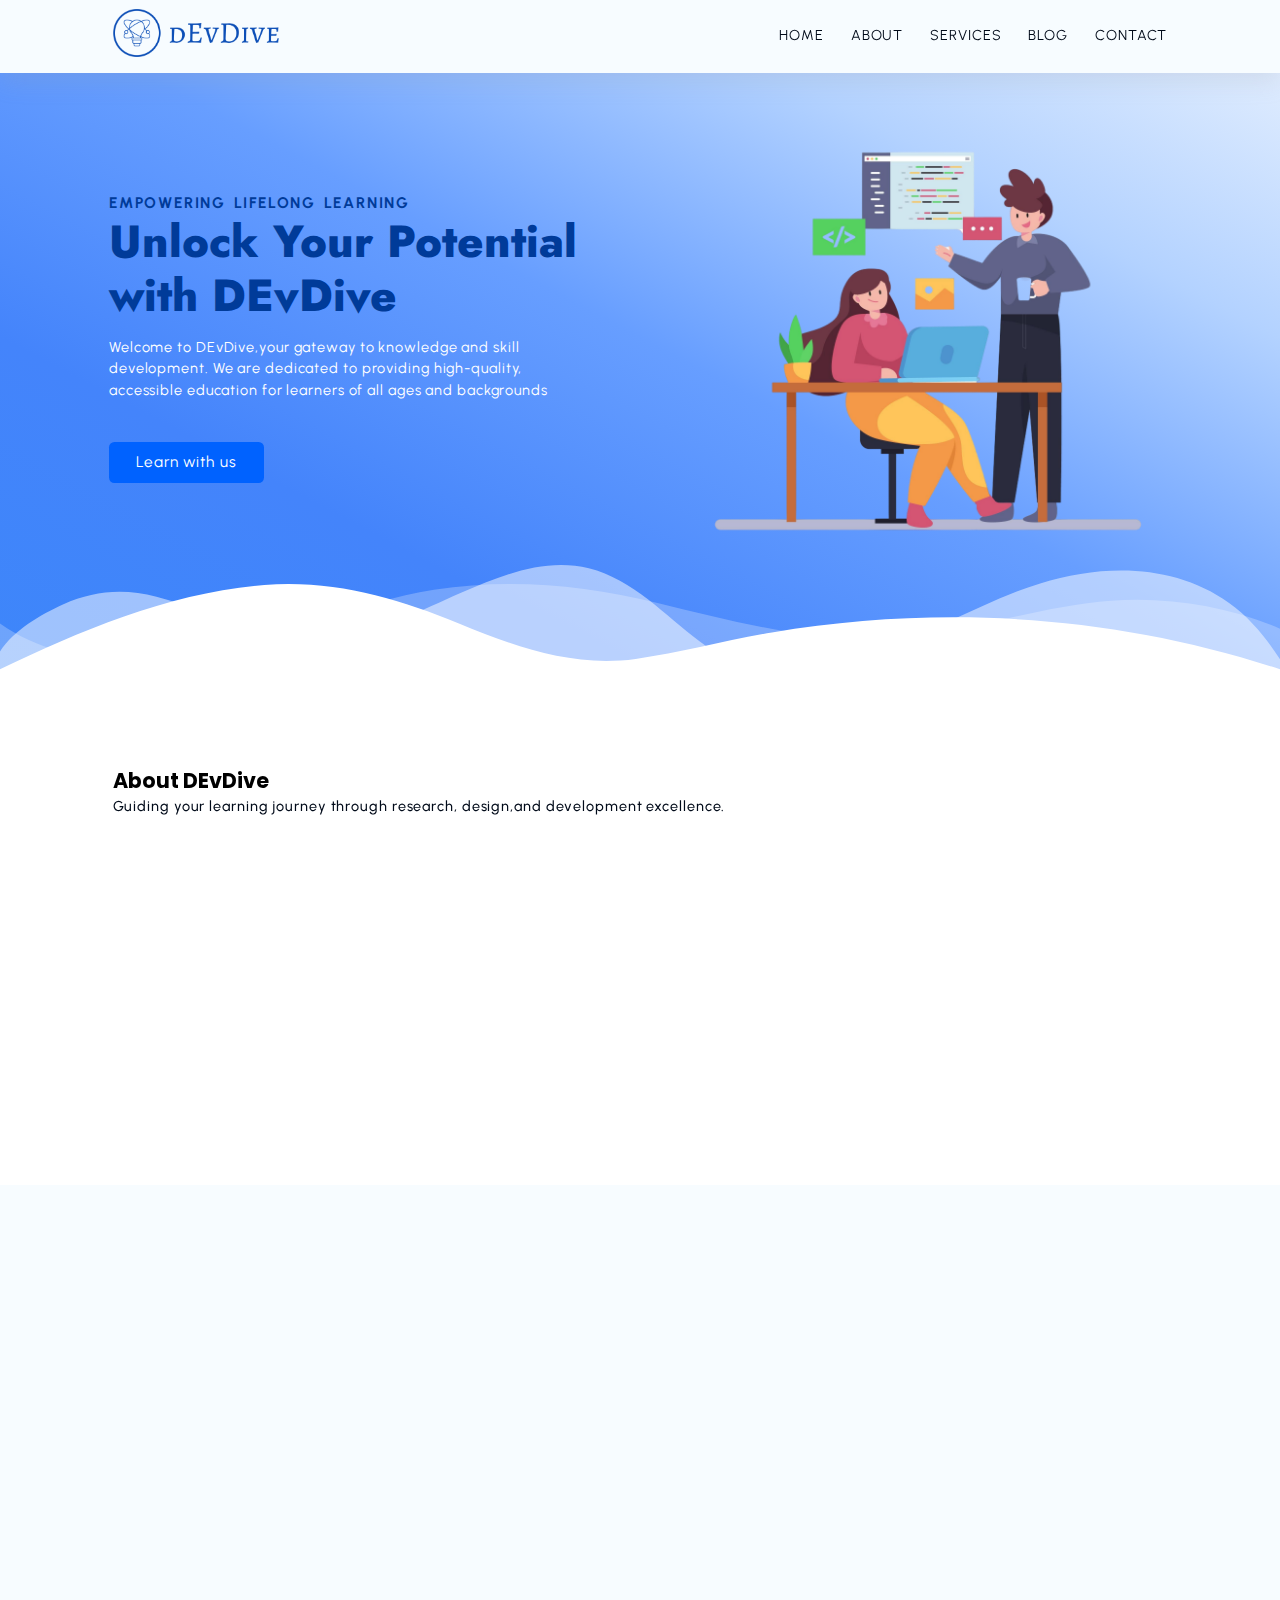
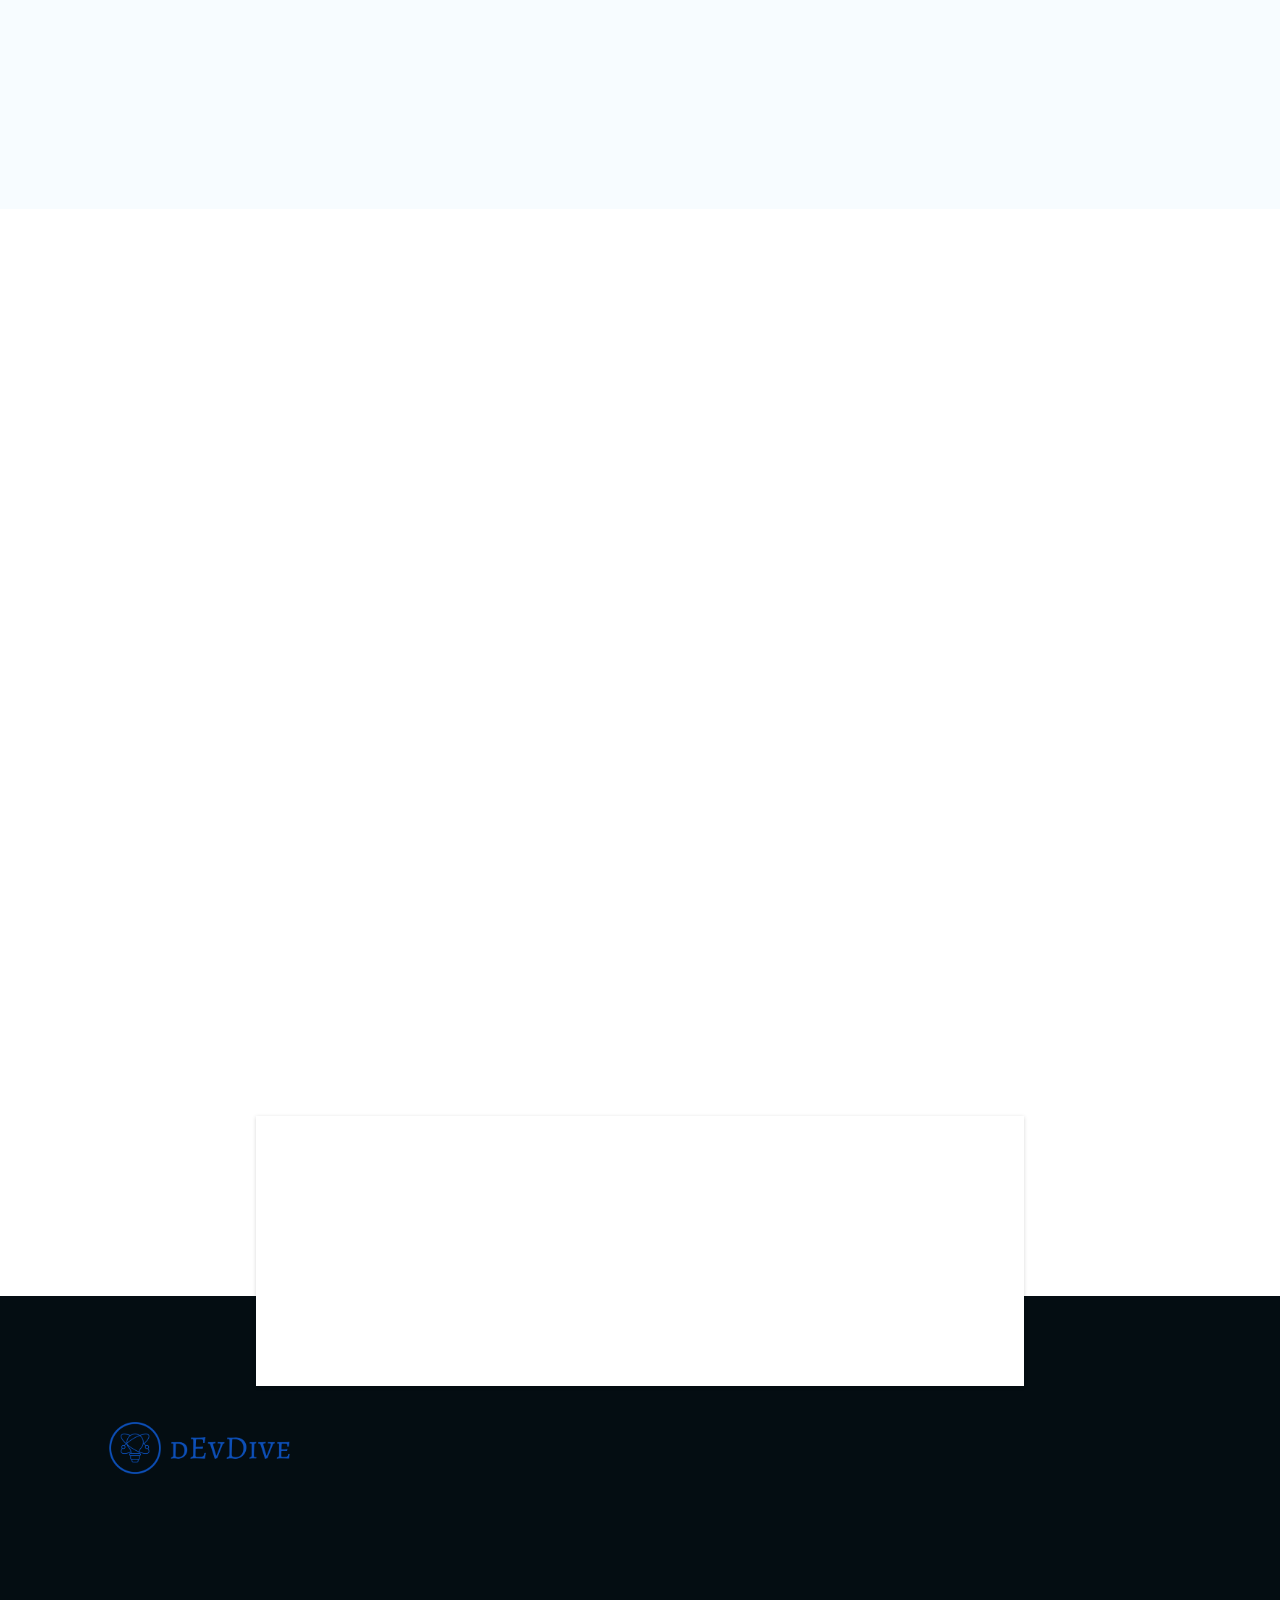
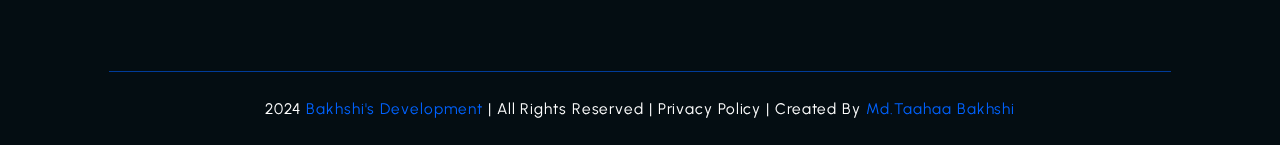
==== js/index.html @ 9adbd9cb "initial commit" ====
<!DOCTYPE html>
<html lang="en">
  <head>
    <meta charset="UTF-8" />
    <meta name="viewport" content="width=device-width, initial-scale=1.0" />
<meta name="description" content="  Welcome to Bakhshi's EduHub,your gateway to knowledge and skill
development. We are dedicated to providing high-quality,
accessible education for learners of all ages and backgrounds">
<meta name="keywords" content="devdive,bakhshi eduhub,web development course,html course ,">
<meta name="robots" content="index,follow ">
    <title>Bakhshi'sEduHub</title>
    <link rel="stylesheet" href="https://unpkg.com/aos@next/dist/aos.css" />
    <link
      rel="stylesheet"
      href="https://cdnjs.cloudflare.com/ajax/libs/font-awesome/6.6.0/css/all.min.css"
      integrity="sha512-Kc323vGBEqzTmouAECnVceyQqyqdsSiqLQISBL29aUW4U/M7pSPA/gEUZQqv1cwx4OnYxTxve5UMg5GT6L4JJg=="
      crossorigin="anonymous"
      referrerpolicy="no-referrer"
    />
    <link rel="stylesheet" href="style.css" />
  </head>

  <body>
    <!-- ========== Start NAVBAR Section ========== -->
    <header class="section-navbar">
      <div class="container">
        <div class="navbar-logo">
          <a href="index.html">
            <img src="/images/devdive-logo.png" alt="logo" />
          </a>
        </div>

        <nav class="navbar">
          <ul>
            <li class="nav-item">
              <a class="nav-link wobble-top" href="index.html">home</a>
            </li>
            <li class="nav-item">
              <a class="nav-link wobble-top" href="about.html">about</a>
            </li>
            <li class="nav-item">
              <a class="nav-link wobble-top" href="services.html">services</a>
            </li>
            <li class="nav-item">
              <a class="nav-link wobble-top" href="blog.html">blog</a>
            </li>
            <li class="nav-item">
              <a class="nav-link wobble-top" href="contact.html">contact</a>
            </li>
          </ul>
        </nav>
      </div>
    </header>
    <!-- ========== End NAVBAR Section ========== -->

    <!-- ========== Start HERO Section ========== -->
    <main>
      <div class="section-hero">
        <div class="container grid grid-two--cols">
          <div class="section-hero--content">
            <p class="hero-subheading">EMPOWERING LIFELONG LEARNING</p>
            <h1 class="hero-heading">
              Unlock Your Potential with DEvDive
            </h1>
            <p class="hero-para">
              Welcome to DEvDive,your gateway to knowledge and skill
              development. We are dedicated to providing high-quality,
              accessible education for learners of all ages and backgrounds
            </p>
            <div class="hero-btn">
              <a href="#" class="btn btn--white">Learn with us</a>
            </div>
          </div>
          <div class="section-hero--image">
            <figure>
              <img src="/images/hero-section-img.png " alt="image" />
            </figure>
          </div>
        </div>
      </div>
      <div class="custom-shape-divider-bottom-1725470568">
        <svg
          data-name="Layer 1"
          xmlns="http://www.w3.org/2000/svg"
          viewBox="0 0 1200 120"
          preserveAspectRatio="none"
        >
          <path
            d="M0,0V46.29c47.79,22.2,103.59,32.17,158,28,70.36-5.37,136.33-33.31,206.8-37.5C438.64,32.43,512.34,53.67,583,72.05c69.27,18,138.3,24.88,209.4,13.08,36.15-6,69.85-17.84,104.45-29.34C989.49,25,1113-14.29,1200,52.47V0Z"
            opacity=".25"
            class="shape-fill"
          ></path>
          <path
            d="M0,0V15.81C13,36.92,27.64,56.86,47.69,72.05,99.41,111.27,165,111,224.58,91.58c31.15-10.15,60.09-26.07,89.67-39.8,40.92-19,84.73-46,130.83-49.67,36.26-2.85,70.9,9.42,98.6,31.56,31.77,25.39,62.32,62,103.63,73,40.44,10.79,81.35-6.69,119.13-24.28s75.16-39,116.92-43.05c59.73-5.85,113.28,22.88,168.9,38.84,30.2,8.66,59,6.17,87.09-7.5,22.43-10.89,48-26.93,60.65-49.24V0Z"
            opacity=".5"
            class="shape-fill"
          ></path>
          <path
            d="M0,0V5.63C149.93,59,314.09,71.32,475.83,42.57c43-7.64,84.23-20.12,127.61-26.46,59-8.63,112.48,12.24,165.56,35.4C827.93,77.22,886,95.24,951.2,90c86.53-7,172.46-45.71,248.8-84.81V0Z"
            class="shape-fill"
          ></path>
        </svg>
      </div>
    </main>
    <!-- ========== End HERO Section ========== -->

    <!-- ========== Start About Section ========== -->

    <section class="section-about"  id="about">
      <div class="container" data-aos="fade-right">
        <h2 class="section-common--heading">About DEvDive</h2>
        <p class="section-common--subheading">
          Guiding your learning journey through research, design,and development
          excellence.
        </p>
      </div>

      <div class="container grid grid-three--cols" data-aos="fade-up">
        <div class="about ">
          <div class="icon">
            <img
              src="/images/Analytics 3D Animated Icon.gif"
              alt="research-icon-gif"
            />
          </div>
          <h3 class="section-common--title">Research</h3>
          <p>
            We start by learning what you need, we look at what's new and
            exciting in learning and choose topics that match what you want to
            learn.
          </p>
        </div>
        <div class="about" >
          <div class="icon">
            <img
              src="/images/Social Media Content Monitoring.gif"
              alt="research-icon-gif"
            />
          </div>
          <h3 class="section-common--title">Design</h3>
          <p>
            Next, we make the lessons, we make them fun and interesting for you.
            we make sure they work for different ways people like to learn
          </p>
        </div>
        <div class="about">
          <div class="icon">
            <img
              src="/images/Keyword 3D Animated Icon.gif"
              alt="research-icon-gif"
            />
          </div>
          <h3 class="section-common--title">Development</h3>
          <p>
            After that, we turn the lessons into things you can use online, we
            use the latest tools to make sure they work well and make you happy.
          </p>
        </div>
      </div>
    </section>

    <!-- ========== End About Section ========== -->

    <!-- ========== Start Courses Section ========== -->
    <section class="section-course" >
      <div class="container"data-aos="fade-right">
        <h2 class="section-common--heading">Explore our courses</h2>
        <p class="section-common--subheading">
          Discover a variety of courses across different categories.
        </p>
      </div>

      <div class="container grid grid-four--cols">
        <div class="courses" data-aos="zoom-in-up">
          <div class="icon">
            <i class="fa-brands fa-js"></i>
          </div>
          <h3 class="section-common--title">Js Development</h3>
          <p>
            Creating dynamic,interactive web applications for user engagement
          </p>
        </div>
        <div class="courses" data-aos="zoom-in-up">
          <div class="icon">
            <i class="fa-brands fa-python"></i>
          </div>
          <h3 class="section-common--title">Python</h3>
          <p>
            Versatile language for problem-solving and applications development
          </p>
        </div>
        <div class="courses" data-aos="zoom-in-up">
          <div class="icon">
            <i class="fa-solid fa-c"></i>
          </div>
          <h3 class="section-common--title">C Development</h3>
          <p>Powerful,efficient coding language for software development</p>
        </div>
        <div class="courses" data-aos="zoom-in-up">
          <div class="icon">
            <i
              class="fa-brands fa-java"
              style="font-weight: 600; font-size: 2.5rem"
            ></i>
          </div>
          <h3 class="section-common--title">JAVA Development</h3>
          <p>Cross-platform application developer with java programming</p>
        </div>
        <div class="courses" data-aos="zoom-in-up">
          <div class="icon">
            <i class="fa-solid fa-database"></i>
          </div>
          <h3 class="section-common--title">SQL Development</h3>
          <p>
            Effective data management and retrieval using SQL database language
          </p>
        </div>
        <div class="courses" data-aos="zoom-in-up">
          <div class="icon">
            <i class="fa-brands fa-html5"></i>
          </div>
          <h3 class="section-common--title">HTML Development</h3>
          <p>Web content structure with essential markup language</p>
        </div>
        <div class="courses" data-aos="zoom-in-up">
          <div class="icon">
            <i class="fa-brands fa-css3"></i>
          </div>
          <h3 class="section-common--title">CSS Development</h3>
          <p>Styling web elements for visually appealing websites</p>
        </div>
      </div>
    </section>
    <!-- ========== End Courses Section ========== -->

    <!-- ========== Start why choose Section ========== -->
    <section class="section-why-choose">
      <div class="container"data-aos="fade-right">
        <h2 class="section-common--heading">why choose dEvDive</h2>
        <p class="section-common--subheading">
          Choose DevDive for a holistic, enriching learning experience that
          empowers you to achieve your goals.
        </p>
      </div>

      <div class="container grid grid-three--cols">
        <div class="choose-left text-align--right" >
          <div class="why-choose" data-aos="fade-right">
            <p class="common-text-highlight">1</p>
            <h3 class="section-common--title">Expert-Led Courses</h3>
            <p>
              Our courses are designed and taught by industry professionals with
              real-world experience in cutting-edge technologies.
            </p>
          </div>
          <div class="why-choose" data-aos="fade-right">
            <p class="common-text-highlight">2</p>
            <h3 class="section-common--title">Hands-On Learning</h3>
            <p>
              We emphasize practical, hands-on learning with real projects,
              allowing you to apply concepts directly to real-world scenarios.
            </p>
          </div>
          <div class="why-choose" data-aos="fade-right">
            <p class="common-text-highlight">3</p>
            <h3 class="section-common--title">Mentorship and Support</h3>
            <p>
              Personalized mentorship from experts in the field helps guide your
              learning, answer your questions, and provide career advice.
            </p>
          </div>
        </div>

        <!--? center part of image -->

        <div class="choose-center" data-aos="zoom-in"  data-aos-delay="150"   >
          <figure><img src="/images/center_img.png" alt="" /></figure>
        </div>

        <!--? right side content -->
        <div class="choose-right text-align--left"  >
          <div class="why-choose"data-aos="fade-left">
            <p class="common-text-highlight">4</p>
            <h3 class="section-common--title">
              Certification 
            </h3>
            <p>
              Earn recognized certifications upon course completion and build a
              professional portfolio to showcase your skills.
            </p>
          </div>
          <div class="why-choose"data-aos="fade-left">
            <p class="common-text-highlight">5</p>
            <h3 class="section-common--title">Job Placement Assistance</h3>
            <p>
              Benefit from our strong industry connections, interview
              preparation, and placement support to help you land your dream
              job.
            </p>
          </div>
          <div class="why-choose"data-aos="fade-left">
            <p class="common-text-highlight">6</p>
            <h3 class="section-common--title">Community of Learners</h3>
            <p>
              Join a vibrant community of fellow learners and alumni, where you
              can network, collaborate, and share ideas.
            </p>
          </div>
        </div>
      </div>
    </section>
    <!-- ========== End why choose Section ========== -->

    <!-- ========== Start Contact home Section ========== -->

    <div class="section-contact-homepage" >
      <div class="container grid grid-two--cols" data-aos="flip-up"  >
        <div class="contact-content">
          <h2 class="contact-title">Let's revolutionize the way you study</h2>
          <p>Join our free bootcamps to know us better</p>
          <div class="btn">
            <a href="contact.hmtl">
              start now <i class="fa-duotone fa-solid fa-arrow-right"></i
            ></a>
          </div>
        </div>
        <div class="contact-image">
          <img src="/images/contact-img2.png" alt="" />
        </div>
      </div>
    </div>

    <!-- ========== End Contact home Section ========== -->

    <!-- ========== Start  Footer Section ========== -->
    <footer>
      <div class="container grid grid-four--cols"  >
        <div class="footer-logo">
          <a href="index.html" class="footer-subheading">
            <img src="/images/devdive-logo.png" alt="logo" >
          </a>
        </div>
        <div class="footer-1" data-aos="zoom-in-up" >
          <p>Let's revolutionize the way you study with DevDive</p>
          <div class="social-footer-icons">
            <a
              href="https://www.facebook.com/taahaa.bakhshi/"
              target="_blank"
              class="fa-brands fa-facebook"
            ></a>
            <a href="https://www.instagram.com/its_bakhshi05/"   target="_blank"class="fa-brands fa-instagram"></a>
            <a
              href="https://github.com/mdtaahaabakhshi"
              target="_blank"
              class="fa-brands fa-github"
            ></a>
            
            <a href="#"   target="_blank"class="fa-brands fa-linkedin"></a>
           
          </div>
        </div>

        <div class="footer-2" data-aos="zoom-in-up" >
          <p class="footer-subheading">Courses</p>
          <ul class="footer-ul">
            <li><a href="index.html"></a>css</li>
            <li><a href="index.html"></a>Html</li>
            <li><a href="index.html"></a>Python</li>
            <li><a href="index.html"></a>Js</li>
            <li><a href="index.html"></a>sql</li>
          </ul>
        </div>
        <div class="footer-3" data-aos="zoom-in-up" >
          <p class="footer-subheading">Links</p>
          <ul class="footer-ul">
            <li><a href="index.html"></a>Home</li>
            <li><a href="index.html"></a>About</li>
            <li><a href="index.html"></a>Services</li>
            <li><a href="index.html"></a>Blog</li>
            <li><a href="index.html"></a>Contact</li>
          </ul>
        </div>
        <div class="footer-4" data-aos="zoom-in-up" >
          <p class="footer-subheading">Blogs</p>
          <ul class="footer-ul">
            <li><a href="index.html"></a>React App </li>
            <li><a href="index.html"></a>object detection ai</li>
            <li><a href="index.html"></a>E-commerce web</li>
            <li><a href="index.html"></a>tic-tac-toe game</li>
            <!-- <li><a href="index.html"></a>css</li> -->
          </ul>
        </div>

        <div class="credit">
          <i class="fa-sharp fa-regular fa-copyright"></i> 2024
          <span>bakhshi's development</span> | all rights reserved | privacy
          policy | created by <span>md.taahaa bakhshi</span>
        </div>
      </div>
    </footer>

    <!-- ========== End  Footer Section ========== -->
    <script src="https://unpkg.com/aos@next/dist/aos.js"></script>
    <script>
      AOS.init();
    </script>
  </body>
</html>
---- js/style.css ----
@import url("https://fonts.googleapis.com/css2?family=Poppins:ital,wght@0,100;0,200;0,300;0,400;0,500;0,600;0,700;0,800;0,900;1,100;1,200;1,300;1,400;1,500;1,600;1,700;1,800;1,900&family=Quicksand:wght@300..700&family=Jost:ital,wght@0,100..900;1,100..900&family=Urbanist:ital,wght@0,100..900;1,100..900&display=swap");
body {
  overflow-x: hidden;
}
* {
  margin: 0;
  padding: 0;
  box-sizing: border-box;
  font-family: "Urbanist", sans-serif;
}
html {
  font-size: 56.25%;
  /* scroll-behavior: smooth; */
}

h1,
h2,
h3,
h4,
h5,
h6 {
  font-family: "poppins", sans-serif;
}
h3{
  text-transform: capitalize;
}
p,
li,
a,
label {
  font-family: "Urbanist", sans-serif;
  font-size: 1.6rem;
  letter-spacing: 0.1rem; 
  font-weight: 400;
  color: var(--para-color);
  line-height: 1.5;
}
p {
  font-size: 1.6rem;
}
li {
  list-style: none;
}
a {
  text-decoration: none;
}

/*! Theme */

:root {
  --main-color: #0062ff;
  --supporting-color: #ebf3fe;
  --font-color: #424242;
  --bg-color: #f7fcff;
  --heading-color: #000a19;
  --para-color: #504e4d;
  --hero-heading-color: #003b99;
  --white-color: #ffffff;
  --btn-hover-bg-color: #003b99;
  --btn-box-shadow: rgba(100, 100, 111, 0.2) 0px 7px 29px 0px;
  --footer-bg-color: #040d12;
}

/*! Layout */
.container {
  max-width: 122rem;
  margin: 0 auto;
  /* margin: 0 16rem; */
  padding: 5rem 2rem;
}
.grid {
  display: grid;
}
.grid-two--cols {
  grid-template-columns: repeat(2, 1fr);
}
.grid-three--cols {
  grid-template-columns: repeat(3, 1fr);
  gap: 5.5rem;
}
.grid-four--cols {
  grid-template-columns: repeat(4, 1fr);
  gap: 2.5rem;
  & .courses {
    padding: 2.5rem;
    margin-top: -2rem;
  }
}

/* .section-about .container:first-child,
.section-course .container:first-child,
.section-why-choose .container:first-child,
.section-contact .container:first-child,
.section-blog .container:first-child {
  padding: 12rem 0 2.4rem 0;
} */
:is(
    .section-about,
    .section-course,
    .section-why-choose,
    .section-contact,
    .section-blog
  )
  .container:first-child {
  padding: 10rem 2.4rem 3rem 2.4rem;
}

/*! module/reusable */

.section-common--heading {
  font-size: 2.3rem;
  font-weight: 700;
  text-transform: capitalize;
}
.section-common--subheading {
  color: var(--heading-color);
  font-weight: 500;
}

.section-common--title {
  font-size: 1.6rem;
  font-weight: 650;
  margin: 1.8rem 0 0.9rem 0;
}
.fa-solid {
  font-size: 2.1rem;
  background-color: var(--supporting-color);
  padding: 2rem;
  border-radius: 50%;
  color: var(--hero-heading-color);
}

.fa-brands {
  font-size: 2.1rem;
  background-color: var(--supporting-color);
  padding: 2rem;
  border-radius: 50%;
  color: var(--hero-heading-color);
}
.btn {
  display: inline-block;
  padding: 1rem 3rem;
  background-color: var(--main-color);
  color: var(--white-color);
  border-radius: 0.6rem;
  font-size: 1.7rem;
}
.btn:hover {
  background-color: var(--btn-hover-bg-color);
  cursor: pointer;
  box-shadow: var(--btn-box-shadow);
}
/*! states  */

/***** navbar Section *****/

.section-navbar {
  width: 100%;
  box-shadow: rgba(149, 157, 165, 0.2) 0px 8px 24px;
  background-color: var(--bg-color);
  position: fixed;
  z-index: 1;
}
.navbar-logo img {
  width: 25%;
  height: auto;
}
.section-navbar .container {
  display: flex;
  /* justify-content: start; */
  align-items: center;
  padding: 1rem 2.4rem;
}
.section-navbar .navbar ul {
  display: flex;
  gap: 3rem;
  & li a {
    color: var(--heading-color);
    text-transform: uppercase;
    /* font-weight: 550; */
    display: inline-block;
    position: relative;
    &::after {
      content: "";
      position: absolute;
      top: 1.8rem;
      width: 0%;
      left: 0rem;
      border-bottom: 0.2rem solid var(--main-color);
      transition: all 0.3s linear;
    }
  }
  & li a:hover:after {
    width: 100%;
  }
}

.wobble-top {
  transform-origin: 0 100%;

  &:hover {
    animation: wobble-top 1s ease-in-out 1;
    /* animation-name: wobble-top;
    animation-duration: 1s;
    animation-timing-function: ease-in-out;
    animation-iteration-count: 1; */
  }
}
@keyframes wobble-top {
  16.65% {
    transform: skew(-12deg);
  }

  33.3% {
    transform: skew(10deg);
  }

  49.95% {
    transform: skew(-6deg);
  }

  66.6% {
    transform: skew(4deg);
  }

  83.25% {
    transform: skew(-2deg);
  }

  100% {
    transform: skew(0);
  }
}

/***** End navbar Section *****/

/***** HERO Section *****/
main {
  position: relative;
  background: linear-gradient(
    to top right,
    #3d86fa,
    #4484fb,
    #679eff,
    #b3d2ff,
    #ebf3fe
  );
}
.section-hero .grid-two--cols {
  align-items: center;
  gap: 10rem;
  padding-block: 10rem;

  & .hero-subheading {
    text-transform: uppercase;
    letter-spacing: 0.2rem;
    font-size: 1.7rem;
    word-spacing: 0.2rem;
    font-weight: 700;
    color: var(--hero-heading-color);
  }
  & .hero-heading {
    font-size: 5rem;
    line-height: 6rem;
    font-family: "Jost";
    color: var(--hero-heading-color);
    font-weight: 800;
  }
  & .hero-para {
    color: var(--white-color);
    margin: 1.5rem 0 4.5rem 0;
  }
}

.section-hero--image img {
  width: 100%;
  height: auto;
}
/* Shape Divider */
.custom-shape-divider-bottom-1725470568 {
  position: absolute;
  bottom: 0;
  left: 0;
  width: 100%;
  overflow: hidden;
  line-height: 0;
  transform: rotate(180deg);
}

.custom-shape-divider-bottom-1725470568 svg {
  position: relative;
  display: block;
  width: calc(100% + 1.3px);
  height: 120px;
}

.custom-shape-divider-bottom-1725470568 .shape-fill {
  fill: #ffffff;
}
/***** End HERO Section *****/

/***** About Section *****/
.section-about img {
  padding: 1.5rem;
  width: 13rem;
  height: auto;
  background-color: var(--supporting-color);
  border-radius: 50%;
  transition: all 0.3s linear;
}
.icon img:hover {
  scale: 1.1;
  background: linear-gradient(to right, #0575e6, #021b79);
  padding: 1.5rem;
}
.section-about .about {
  text-align: center;
  /* margin-top: 20rem; */
}

/***** End About Section *****/

/***** Course Section *****/

.section-course {
  background-color: var(--bg-color);
}

.section-course .courses:hover {
  box-shadow: var(--btn-box-shadow);
  transition: all 0.3s ease;
}

.courses:nth-child(2) .icon .fa-brands {
  color: #68bf9b;
  background-color: #e7f6ef;
}
.courses:nth-child(4) .icon .fa-brands {
  color: #183d3d;
  background-color: #ccf7f7;
}
.courses:nth-child(6) .icon .fa-brands {
  color: #ff9b50;
  background-color: #f6dfce;
}
.courses:nth-child(7) .icon .fa-brands {
  color: #1450a3;
  background-color: #dce9fa;
}

.courses:nth-child(3) .icon .fa-solid {
  color: #ff8b52;
  background-color: #fbebe8;
}
.courses:nth-child(5) .icon .fa-solid {
  color: #d988b9;
  background-color: #f7dfee;
}
/***** End Course Section *****/

/***** why choose Section *****/

.section-why-choose .grid {
  /* gap:10rem; */

  & .text-align--right .why-choose {
    text-align: right;
    display: flex;
    align-items: end;
    flex-direction: column;
  }
  & .text-align--left .why-choose {
    text-align: left;
    display: flex;
    align-items: start;
    flex-direction: column;
  }
  & .why-choose {
    margin-top: 3.2rem;
  }
}

.common-text-highlight {
  width: 5.2rem;
  aspect-ratio: 1;
  color: var(--main-color);
  background-color: var(--supporting-color);
  display: flex;
  align-items: center;
  justify-content: center;
  border-radius: 50%;
  font-size: 2.4rem;
  font-weight: 700;
}
.choose-center img {
  width: 100%;
  height: auto;
}

.section-why-choose .choose-center,
figure {
  display: flex;
  align-items: center;
  justify-content: center;
  margin-block-start: 1rem;
  position: relative;
}

.section-why-choose .choose-center figure::before,
.choose-center figure::after {
  position: absolute;
  content: "";
  display: flex;
  align-items: center;
  justify-content: center;
  width: 37rem;
  height: 37rem;
  border-radius: 50%;
  background-color: var(--hero-heading-color);
  z-index: -1;
}

.choose-center figure::before {
  animation: circle 5s linear infinite alternate;
}
@keyframes circle {
  0% {
    background-color: #b3d0ff;
  }
  25% {
    background-color: #80b1ff;
  }
  50% {
    background-color: #4d91ff;
  }
  75% {
    background-color: #4a8ffd;
  }
  100% {
    background-color: var(--main-color);
  }
}

.section-why-choose .choose-center figure::after {
  width: 39rem;
  height: 39rem;
  background-color: transparent;
  border: 0.5rem solid var(--supporting-color);
  z-index: -2;
}
/***** End why choose Section *****/

/***** Blog Section *****/
.section-blog {
  background-color: var(--bg-color);

  & .grid {
    gap: 1.5rem;
  }
  & .blog {
    box-shadow: var(--btn-box-shadow);
    width: 90%;
    transition: all 0.3s linear;

    &:hover {
      scale: 1.1;
    }
  }
  & .section-common--title {
    font-weight: 600;
    font-size: 1.5rem;
  }
  & .blog-content {
    padding: 1.4rem 1.5rem 1.5rem;
  }
  & figure {
    margin-block-start: 0;
  }
  & img {
    width: 100%;
    height: auto;
  }
  & .blog-date {
    display: flex;
    justify-content: space-between;
    margin-top: 0.6rem;
    & p {
      font-weight: 600;
      font-size: 1.5rem;
    }

    & .fa-solid {
      background-color: transparent;
      padding: 0;
      font-size: 2rem;
    }
  }
  & .section-common--title {
    margin-top: 0.8rem;
  }
}

/***** End Blog Section *****/

/***** Contact home  Section *****/
.section-contact-homepage {
  width: 60%;
  min-height: 30rem;
  margin: 0 auto;
  box-shadow: rgba(0, 0, 0, 0.16) 0px 1px 4px;
  /* margin-bottom: 5rem; */
  padding-inline: 2.5rem;
  position: relative;
  bottom: -10rem;
  background-color: var(--white-color);
  & .grid {
    align-items: center;
    gap: 5rem;
    padding: 2rem 1rem;
  }
  &:hover {
    transition: 0.2s;
    box-shadow: rgba(0, 0, 0, 0.16) 0px 1px 7px 5px;
    background-color: #f4f7fb;
  }
}
.contact-image img {
  width: 90%;
}
.contact-content {
  font-size: 2rem;
  line-height: 1.2;
}
.contact-content p {
  margin: 1rem 0 2rem 0;
}
.section-contact-homepage a {
  color: var(--white-color);
  text-transform: capitalize;
  font-size: 1.6rem;
  display: inline-block;
  & .fa-duotone {
    padding: 0.5rem;
    background-color: var(--white-color);
    color: var(--main-color);
    font-size: 1.5rem;
  }
}
/***** End Contact home  Section *****/

/***** Contact page Section *****/
/* .section-contact {
  & .grid {
    align-items: center;
    gap: 5rem;
  }
} */

.mb-3 {
  margin-bottom: 2rem;
}
label {
  display: block;
  text-transform: capitalize;
  margin-bottom: 0.5rem;
}

input,
textarea {
  width: 100%;
  padding: 1rem 1.5rem;
  font-size: 1.7rem;
  letter-spacing: 0.1rem;
}

::placeholder {
  font-size: 1.6rem;
  letter-spacing: 0.1rem;
}
.btn-submit {
  font-size: 1.8rem;
  border: none;
  text-transform: capitalize;
}
:where(textarea, input):focus-visible {
  outline: 0.1rem solid var(--btn-hover-bg-color);
}

.section-contact .grid-two--cols {
  gap: 5rem;
}

/***** End Contact page Section *****/

/***** Footer Section *****/

footer * {
  color: var(--white-color);
}
footer {
  background-color: var(--footer-bg-color);
  padding-top: 9rem;
  & .grid {
    display: flex;
    justify-content: space-between;
    flex-wrap: wrap;
  }
  & .credit {
    width: 100%;
    position: relative;
    text-transform: capitalize;
    text-align: center;
    padding-top: 3rem;
    font-size: 1.7rem;
    letter-spacing:.1rem;
    bottom: -4rem;
    border-top: 0.2rem solid var(--btn-hover-bg-color);
    & span {
      color: var(--main-color);
    }
  }
}

.footer,
.footer-ul li {
  font-size: 1.5rem;
  text-transform: capitalize;
  transition: all 0.3s ease;
  &:hover {
    text-indent: 2rem;
    cursor: pointer;
  }
}
footer .grid-four--cols {
  padding-block-end: 7rem;

}
.footer-subheading {
  font-size: 2rem;
  font-weight: 700;
  padding-inline-end: 12rem;
}


.footer-1 p {
  margin: 1.5rem 0 2.5rem 0;
  font-size: 1.6rem;
  font-weight: 500;
}

.footer-logo img {
  width: 17%;
 margin-bottom: -3rem;
}
.social-footer-icons {
  display: flex;
  gap: 2rem;

  & .fa-brands {
    padding: 1rem;
    transition: all 0.3s linear;
    &:hover {
      color: var(--supporting-color);
      background-color: var(--btn-hover-bg-color);
      rotate: 360deg;
    }
  }
}
/***** End Footer Section *****/

/***** scroll bar Section *****/

/* width */
::-webkit-scrollbar {
  width: 1.4rem;
}

/* Track */
::-webkit-scrollbar-track {
  background: var(--supporting-color);
  border-radius: 20px;
}

/* Handle */
::-webkit-scrollbar-thumb {
  background: var(--main-color);
  border-radius: 1rem;
}

/* Handle on hover */
::-webkit-scrollbar-thumb:hover {
  background: #555;
  background-color: #023d9a;
}
/***** End scroll bar Section *****/

/*****! Media queries Section *****/

@media (width <=998px) {
  .section-hero {
    padding-block-end: 3rem;
    height: auto;
    & .grid-two--cols {
      gap: 5rem;
      & .section-hero--image {
        & img {
          width: 80%;
        }
      }
      & .section-hero--content {
        & .hero-subheading {
          letter-spacing: 0.2rem;
          font-size: 1.5rem;
        }
        & .hero-heading {
          font-size: 3.7rem;
          line-height: 5rem;
        }
        & .hero-para {
          font-size: 1.4rem;
        }
      }
    }
  }

  .section-why-choose {
    & .choose-center {
      img {
        width: 80%;
      }
      & figure::before {
        height: 28rem;
        width: 28rem;
      }
      & figure::after {
        height: 30rem;
        width: 30rem;
      }
    }
    /* & .choose-right {
      order: 3;
    }
    & .choose-left {
      order: 2;
  } */
  }

  .section-contact .grid-two--cols {
    grid-template-columns: 1fr;
    gap: 5rem;
  }

  .section-contact-homepage {
    width: 70%;
    min-height: 20rem;
    margin: 0 auto;
    box-shadow: rgba(0, 0, 0, 0.16) 0px 1px 4px;
    /* margin-bottom: 5rem; */
    padding-inline: 1.5rem;
    bottom: -9rem;
    & .grid {
      gap: 1rem;
      padding: 2rem 1rem;
    }
  }
  .contact-image img {
    width: 100%;
  }
  .contact-content {
    font-size: 1.7rem;
  }
  .contact-content p {
    margin: 1rem 0;
  }
}
@media (width <= 768px) {
  html {
    font-size: 50.25%;
  }

  .section-hero {
    height: auto;
    padding-block: 4rem;
    & .grid-two--cols {
      gap: 4rem;
      & .section-hero--image {
        & img {
          width: 80%;
        }
      }
      & .section-hero--content {
        & .hero-subheading {
          letter-spacing: 0.2rem;
          font-size: 1.5rem;
        }
        & .hero-heading {
          font-size: 3.3rem;
          line-height: 4.5rem;
        }
      }
    }
  }

  .custom-shape-divider-bottom-1725470568 svg {
    height: 100px;
  }

 
  .footer-1 {
    padding-bottom: 2rem;
  }
  .footer-logo img {
    width: 20%;
  }
  .section-navbar .container {
    flex-direction: column;
    & .navbar-logo {
      text-align: center;
      margin-bottom: 0.5rem;
    }
  }
  .section-hero .container {
    padding-top: 12rem;
  }

  .section-about .grid-three--cols {
    grid-template-columns: repeat(auto-fit, minmax(100px, 1fr));
    gap: 4rem;
  }

  :is(.section-course, .section-blog) .grid-four--cols {
    grid-template-columns: repeat(auto-fit, minmax(150px, 1fr));
  }

  .section-why-choose {
    & .choose-center {
      /* img{
  width: 100%;
} */
      & figure::before {
        height: 20rem;
        width: 20rem;
      }
      & figure::after {
        height: 23rem;
        width: 23rem;
      }
    }
  }

  .section-about .container:first-child,
  .section-course .container:first-child,
  .section-why-choose .container:first-child,
  .section-contact .container:first-child,
  .section-blog .container:first-child {
    padding-block-start: 13rem;
  }
}

@media (width <= 576px) {
  html {
    font-size: 45.25%;
  }

  .section-hero {
    height: auto;
    & .grid-two--cols {
      /* grid-template-columns: 1fr; */
      gap: 2rem;

      & .section-hero--content {
        & .hero-subheading {
          letter-spacing: 0.2rem;
          font-size: 1.5rem;
        }
        & .hero-heading {
          font-size: 3.2rem;
          line-height: 4.2rem;
        }
        & .hero-para {
          font-size: 1.2rem;
        }
      }
    }
  }

  .custom-shape-divider-bottom-1725470568 svg {
    height: 80px;
  }
  .section-contact-homepage {
    width: 70%;
    min-height: 20rem;
    margin: 0 auto;
    box-shadow: rgba(0, 0, 0, 0.16) 0px 1px 4px;
    /* margin-bottom: 5rem; */
    padding-inline: 1rem;
    bottom: -9rem;
    & .grid {
      gap: 1rem;
      padding: 2rem 1rem;
    }
    & .contact-content {
      font-size: 1.2rem;

      & .btn  {
        padding: 0.7rem 1rem;
        margin-top: 1rem;
        & a{
 
    font-size: 1.5rem;
        }
      }

    }
    .contact-content p {
      margin: 1rem 0;
      font-size: 1.2rem;
    }
  }
  .section-why-choose {
    & .grid .why-choose {
      margin-top: 2rem;
    }

    & .grid-three--cols {
      gap: 2rem;
      /* & .choose-center {
      }
      img {
        width: 100%;
      } */
      & figure::before {
        height: 18rem;
        width: 18rem;
      }
      & figure::after {
        height: 20rem;
        width: 20rem;
      }
    }
  }
  footer .credit {
    padding-top: 2rem;
    font-size: 1.4rem;
line-height: 1.7;
    & span {
      color: var(--main-color);
    }
  }
[data-aos]{
   transform: none !important;
  transition: none !important; 
}
}

@media (width <=436px) {
  html {
    font-size: 40%;
  }

  .section-hero--image {
    display: none;
  }
  .section-hero .grid-two--cols {
    grid-template-columns: 1fr;
  }
  .section-hero--content {
    grid-column: 1 / -1;
  }

  .section-hero {
    height: auto;
    & .grid-two--cols {
      gap: 1rem;
   
      & .section-hero--content {
        & .hero-subheading {
          font-size: 1.5rem;
        }
        & .hero-heading {
          font-size: 4rem;
          line-height: 5rem;
        }
        & .hero-para {
          font-size: 1.4rem;
        }
      }
    }
  }

  .custom-shape-divider-bottom-1725470568 svg {
    height:60px;
    
  }
  .section-why-choose {
    & .grid-three--cols {
      & .choose-center {
        img {
          width: 70%;
        }
        & figure::before {
          height: 14rem;
          width: 14rem;
        }
        & figure::after {
          height: 15rem;
          width: 15rem;
        }
      }
    }
  }
}

/*****! End! Media queries Section *****/
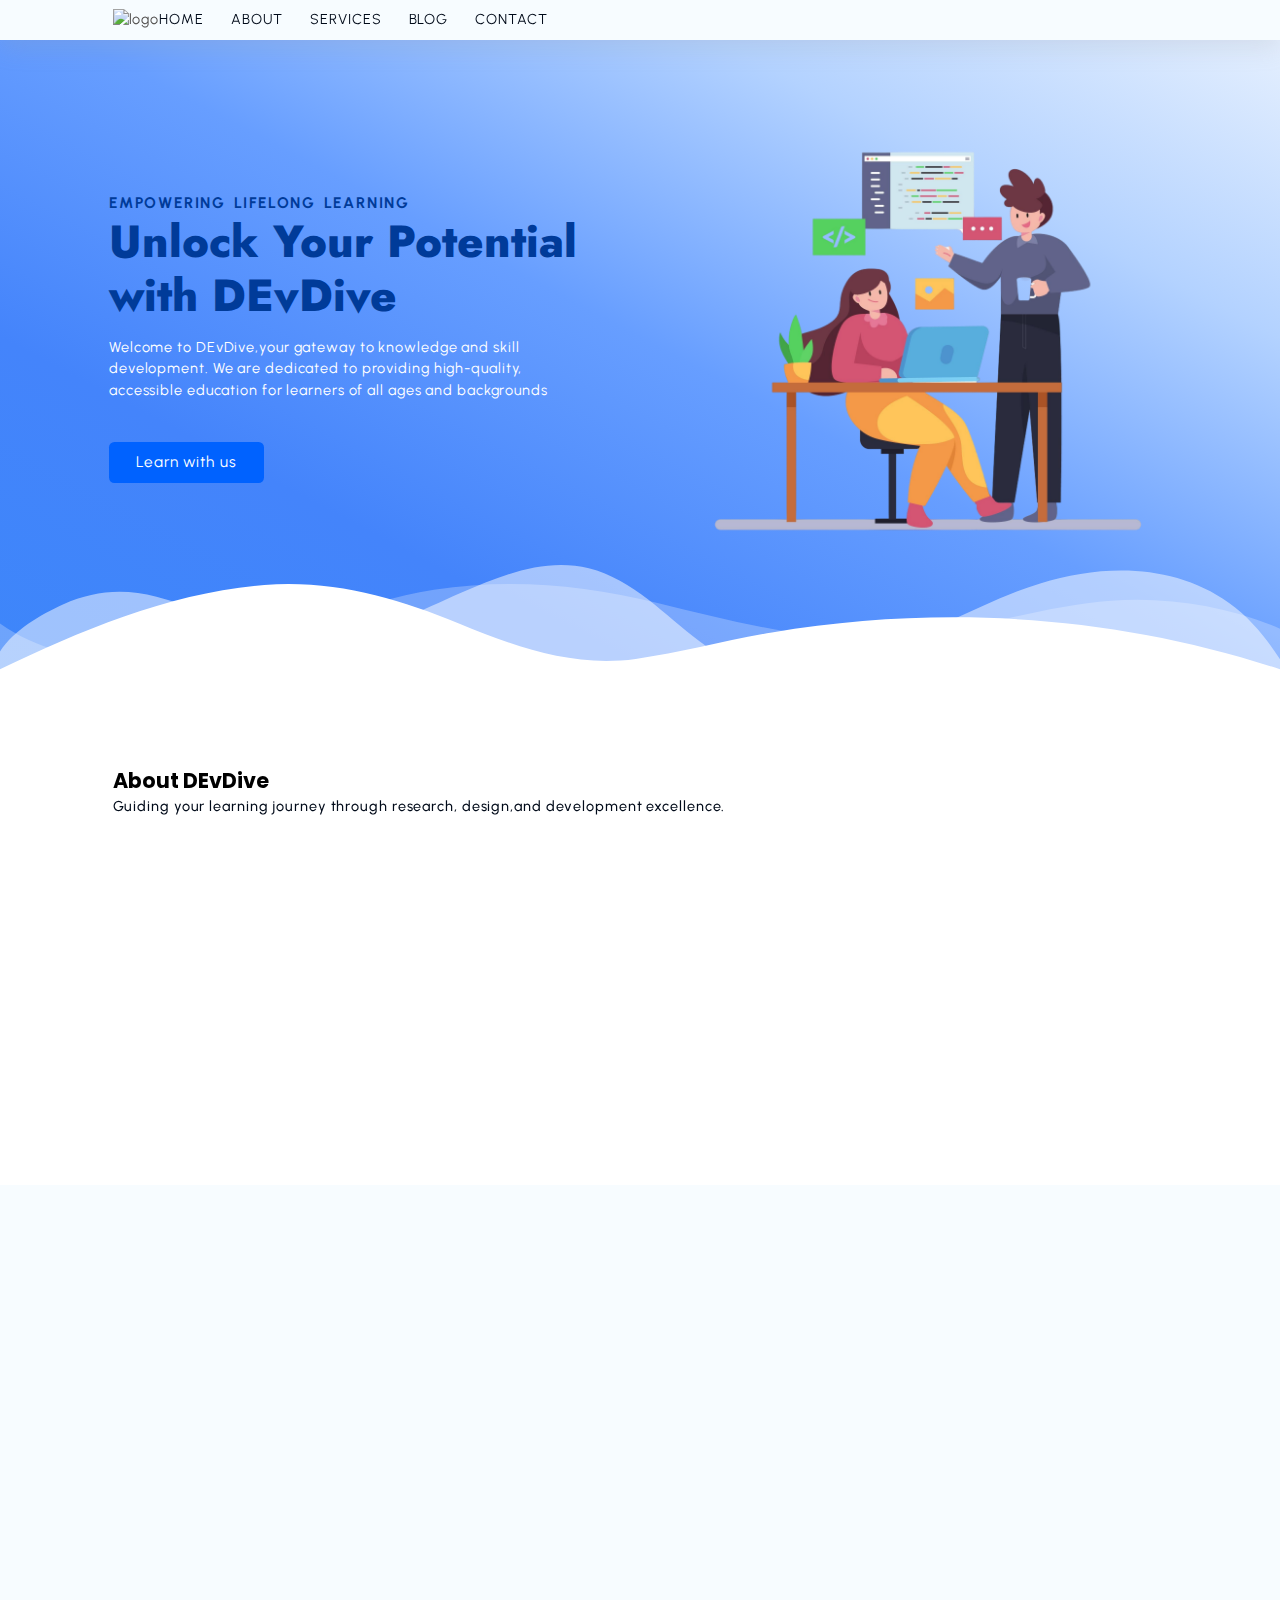
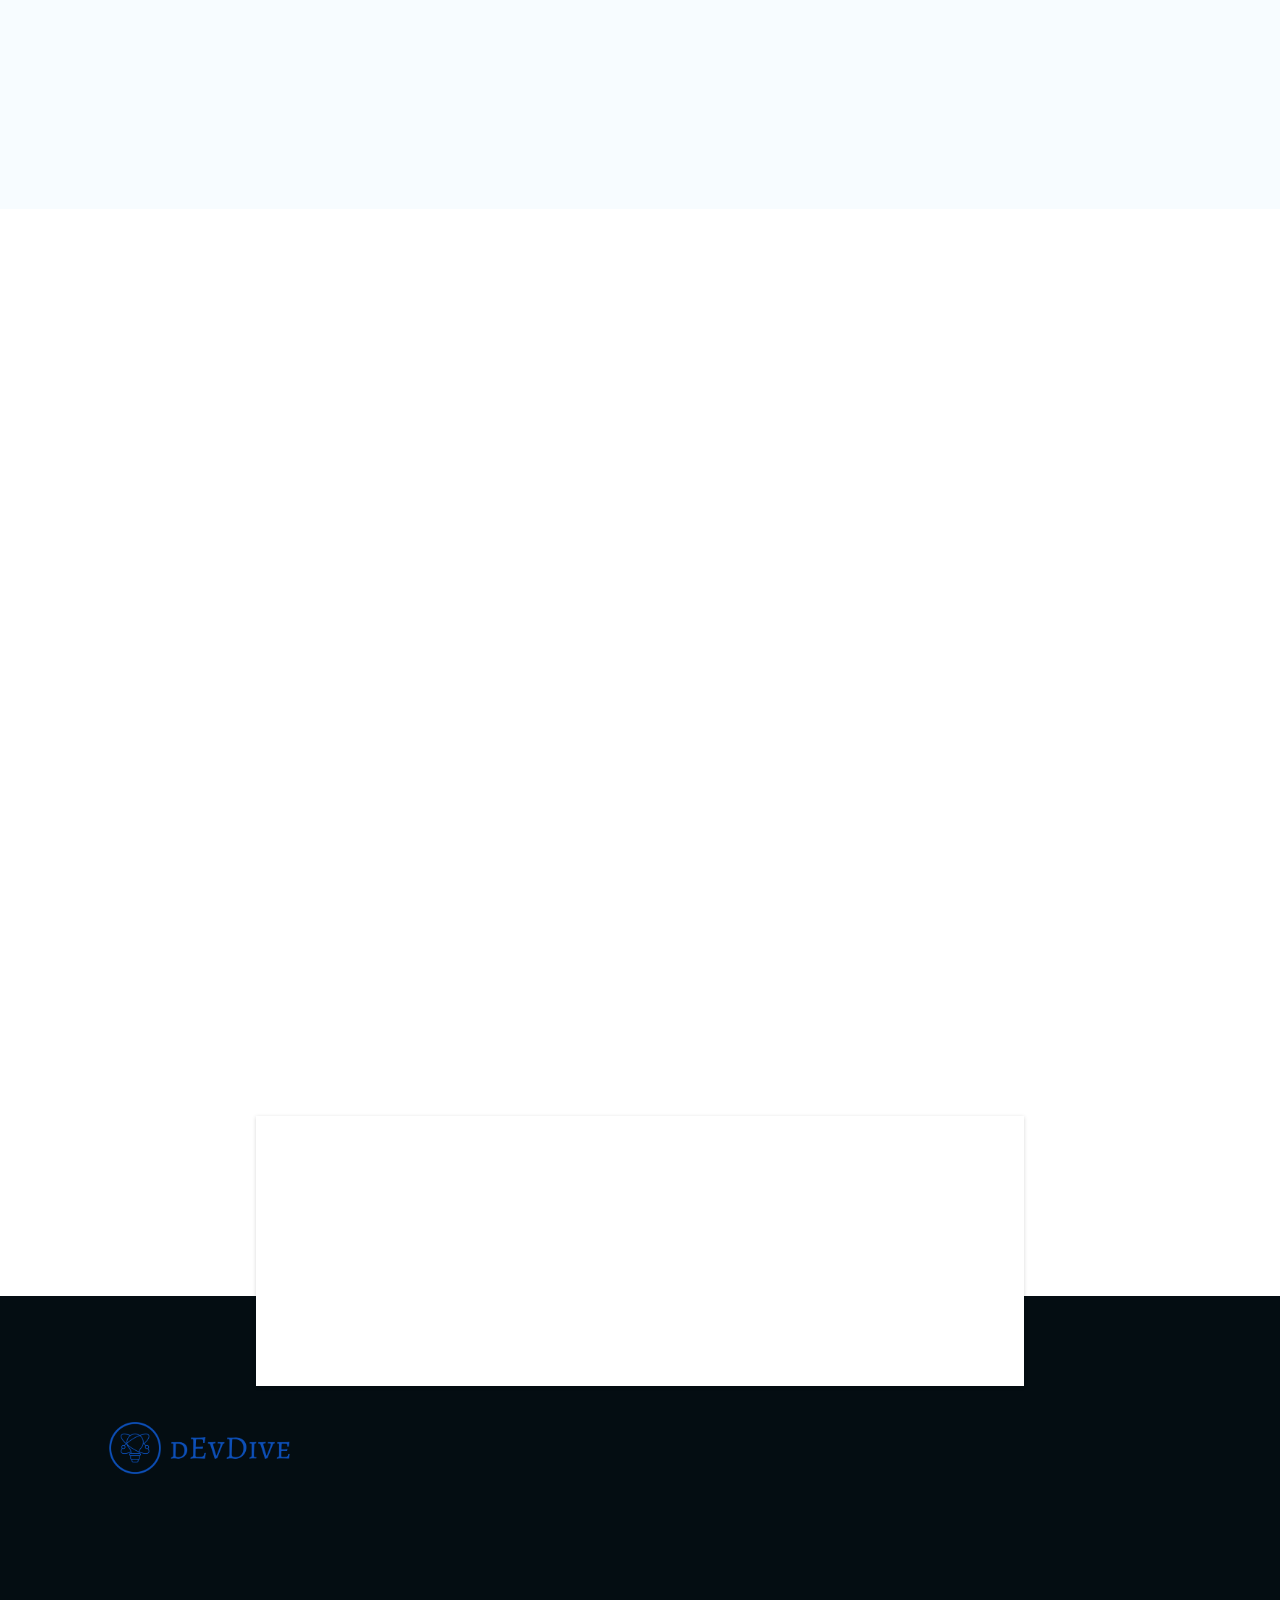
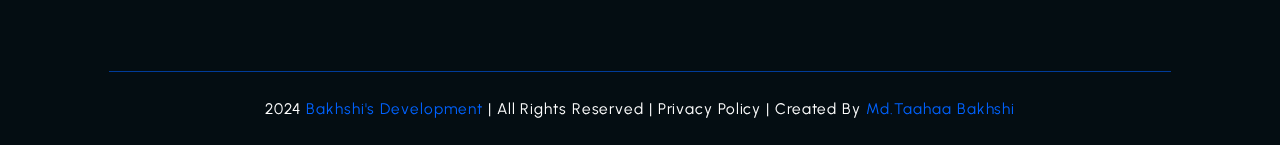
==== commit 32414f99: "change logo image path" ====
--- a/js/index.html
+++ b/js/index.html
@@ -8,7 +8,7 @@
 accessible education for learners of all ages and backgrounds">
 <meta name="keywords" content="devdive,bakhshi eduhub,web development course,html course ,">
 <meta name="robots" content="index,follow ">
-    <title>Bakhshi'sEduHub</title>
+    <title>DevDive</title>
     <link rel="stylesheet" href="https://unpkg.com/aos@next/dist/aos.css" />
     <link
       rel="stylesheet"
@@ -21,19 +21,21 @@
   </head>
 
   <body>
+
+
     <!-- ========== Start NAVBAR Section ========== -->
     <header class="section-navbar">
       <div class="container">
         <div class="navbar-logo">
           <a href="index.html">
-            <img src="/images/devdive-logo.png" alt="logo" />
+            <img src="./images/devdive-logo.png" alt="logo" />
           </a>
         </div>
 
         <nav class="navbar">
           <ul>
             <li class="nav-item">
-              <a class="nav-link wobble-top" href="index.html">home</a>
+              <a class="nav-link wobble-top" href="index.html">Home</a>
             </li>
             <li class="nav-item">
               <a class="nav-link wobble-top" href="about.html">about</a>
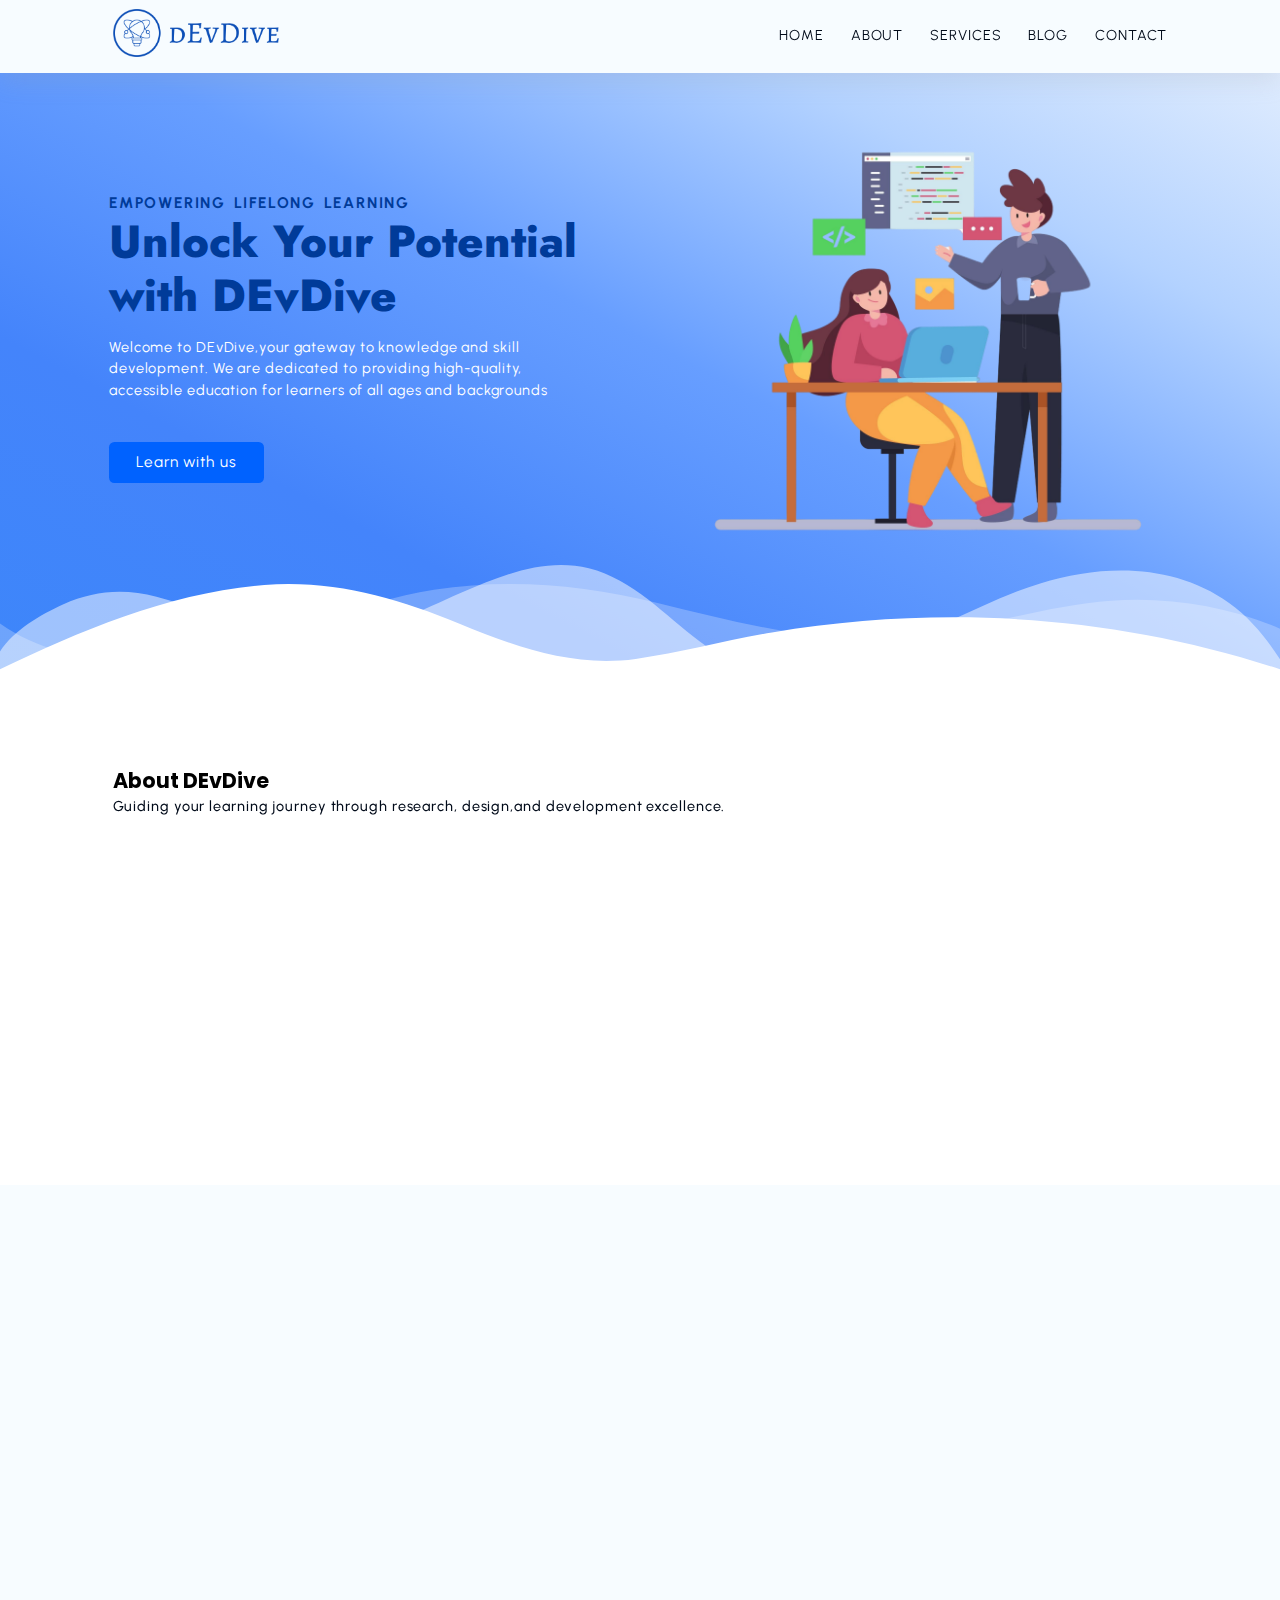
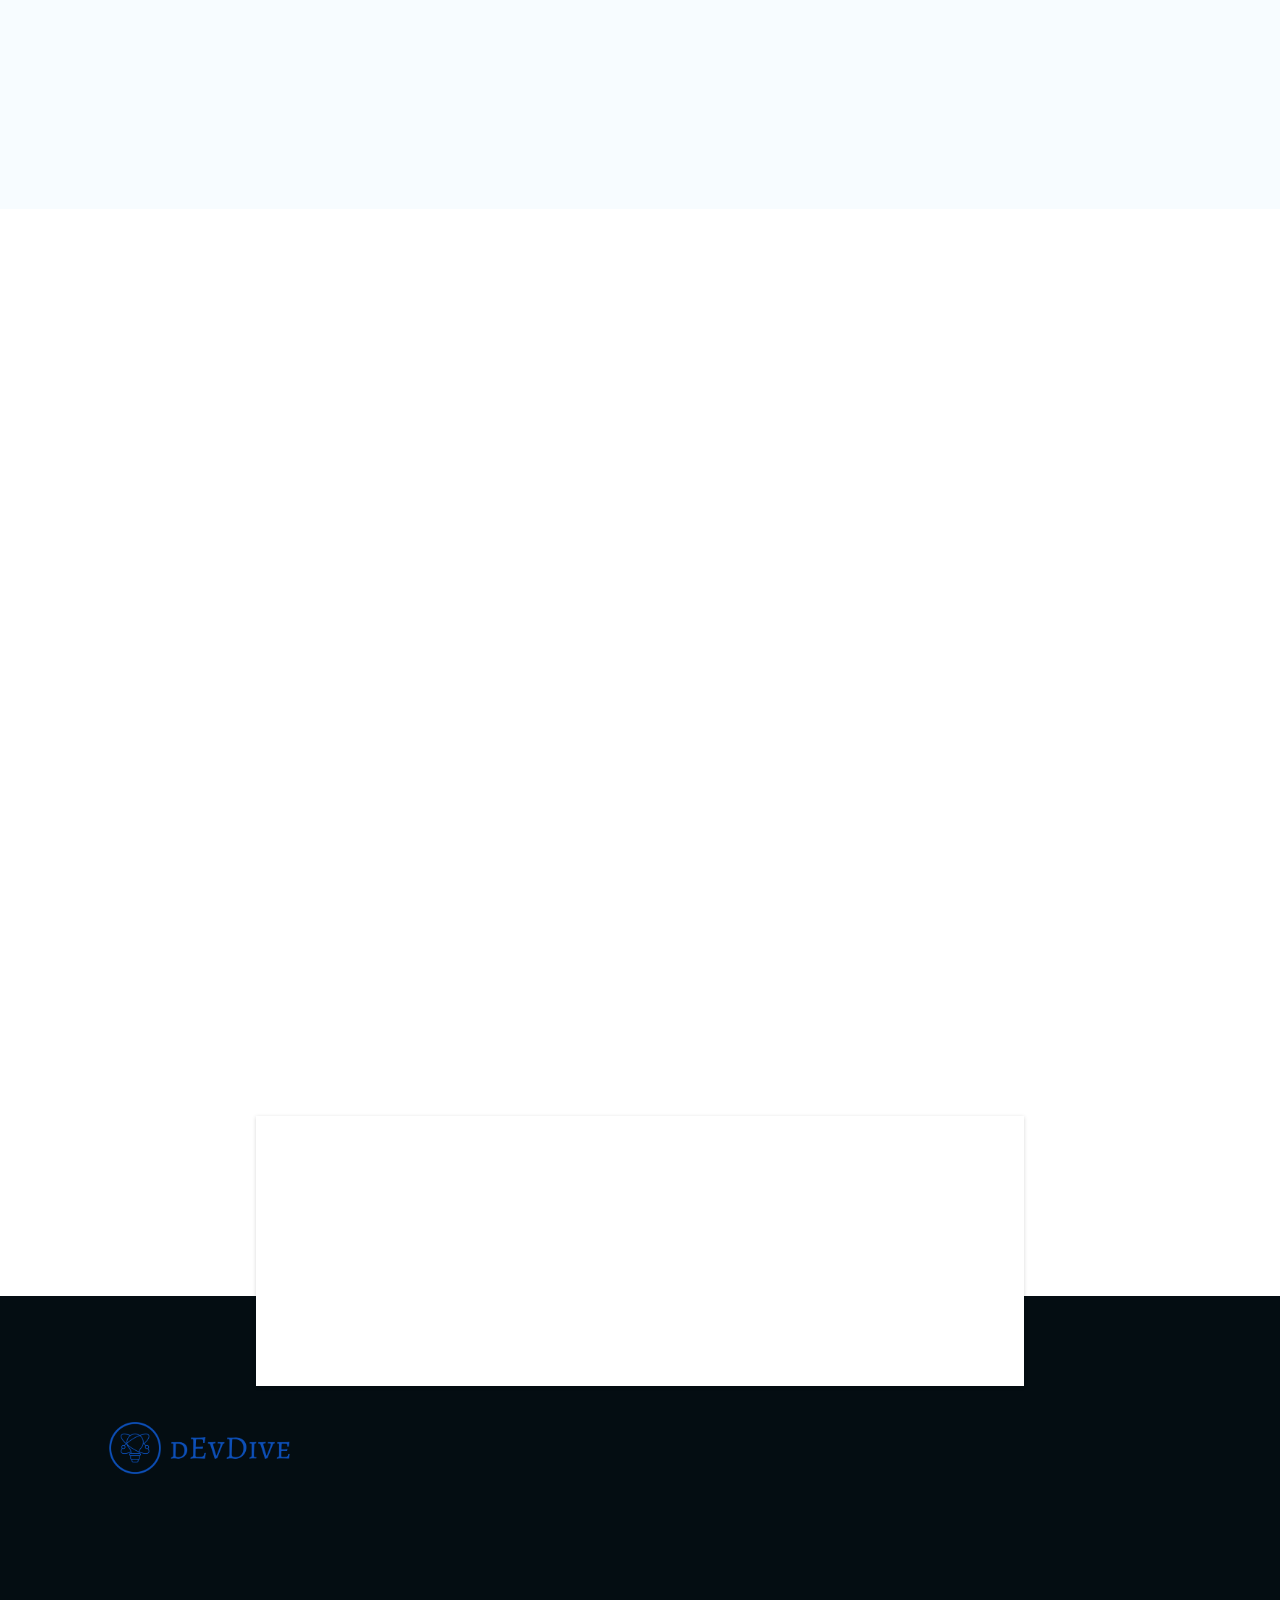
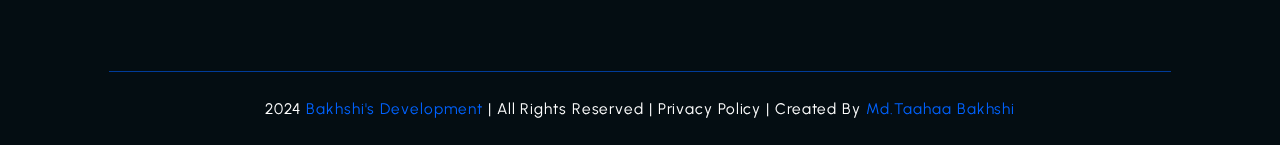
==== commit 17b26412: "change logo image path" ====
--- a/js/index.html
+++ b/js/index.html
@@ -28,7 +28,7 @@
       <div class="container">
         <div class="navbar-logo">
           <a href="index.html">
-            <img src="./images/devdive-logo.png" alt="logo" />
+            <img src="/images/devdive-logo.png" alt="logo" />
           </a>
         </div>
 
